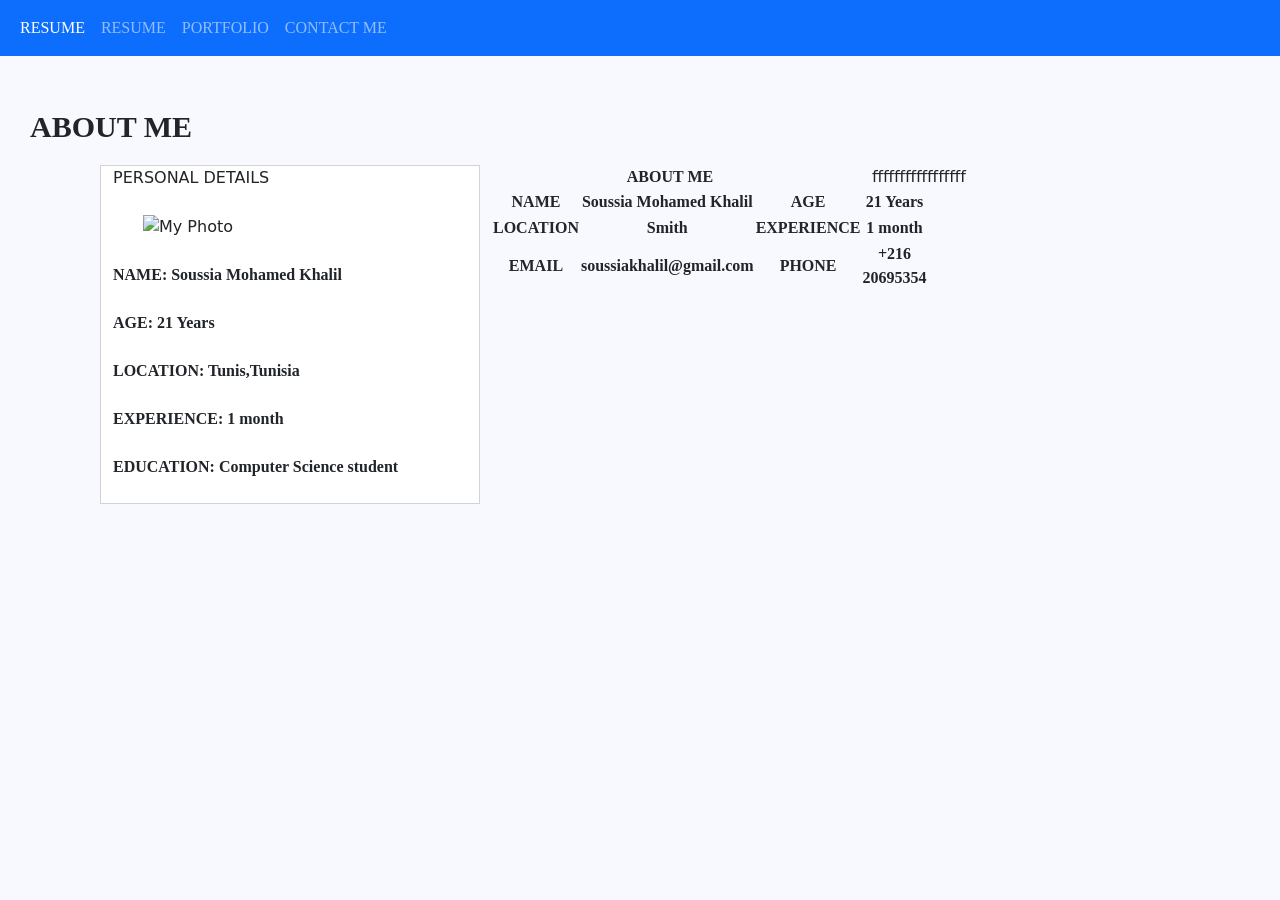
==== index.html @ 0bd5e28b "css style added" ====
<!DOCTYPE html>
<html lang="en">

<head>
  <title>Bootstrap Example</title>
  <meta charset="utf-8">
  <meta name="viewport" content="width=device-width, initial-scale=1">
  <link href="https://cdn.jsdelivr.net/npm/bootstrap@5.1.3/dist/css/bootstrap.min.css" rel="stylesheet">
  <script src="https://cdn.jsdelivr.net/npm/bootstrap@5.1.3/dist/js/bootstrap.bundle.min.js"></script>
  <link href="./index.css" rel="stylesheet">

</head>

<body style="background-color:ghostwhite;">
  <nav class="navbar navbar-expand-sm bg-primary navbar-dark">
    <div class="container-fluid">
      <ul class="navbar-nav">
        <li class="nav-item">
          <a class="nav-link active" href="#">RESUME</a>
        </li>
        <li class="nav-item">
          <a class="nav-link" href="#">RESUME</a>
        </li>
        <li class="nav-item">
          <a class="nav-link" href="#">PORTFOLIO</a>
        </li>
        <li class="nav-item">
          <a class="nav-link" href="#">CONTACT ME</a>
        </li>
      </ul>
    </div>
  </nav>
  </br>
  </br>
  <header>
    <p>ABOUT ME</p>
  </header>

  <main class="container">
    <div class="row flex-nowrap">

      <section class="col-4">
        <div>PERSONAL DETAILS</div>
        </br>
        <img
          src="https://scontent.ftun1-2.fna.fbcdn.net/v/t1.6435-9/72264885_2446634805444663_5044983321637945344_n.jpg?_nc_cat=103&ccb=1-7&_nc_sid=174925&_nc_ohc=TqiFjZAtJQwAX9yAOok&_nc_oc=AQnvFo3uZ9qJ41hqgy5ceanQqmBRIBKjBd4XnX8wTinYDmKmeX3Ry-f1zkL6y7RWH_k&_nc_ht=scontent.ftun1-2.fna&oh=00_AT_tyOwT0Gj4VtFPx0cBG5XvD7BfWZOd8rgf445AopQ8eA&oe=632B12B9"
          width="250" height="230" alt="My Photo">
        </br>
        </br>
        <div.a>
          <a>NAME: Soussia Mohamed Khalil</a>
          </br>
          </br>
          <a>AGE: 21 Years</a>
          </br>
          </br>
          <a>LOCATION: Tunis,Tunisia</a>
          </br>
          </br>
          <a>EXPERIENCE: 1 month</a>
          </br>
          </br>
          <a>EDUCATION: Computer Science student</a>
          </br>
          </br>
        </div.a>
      </section>
      <aside class="col-4">
        <div>ABOUT ME</div>
        <table style="width:100%">
          <tr>
            <th>NAME</th>
            <td>Soussia Mohamed Khalil</td>
            <th>AGE</th>
            <td>21 Years</td>
          </tr>
          <tr>
            <th>LOCATION</th>
            <td>Smith</td>
            <th>EXPERIENCE</td>
            <td>1 month</td>
          </tr>
          <tr>
            <th>EMAIL</th>
            <td>soussiakhalil@gmail.com</td>
            <th>PHONE</td>
            <td>+216 20695354</td>
          </tr>
        </table>
      </aside>
      <div class="col-4">fffffffffffffffff</div>
    </div>
  </main>


  <script type="text/javascript" src="./index.js"></script>

</body>

</html>
---- index.css ----
p {
  margin-left: 30px;
  font-family: "Times New Roman", Times, serif;
  font-weight: bolder;
}
/* div {
width: 280px;
padding: 5px;
margin-left: 30px;
font-weight: bold;

} */
img {
margin-left: 30px;
}

a {
font-family: "Times New Roman", Times, serif;
font-weight: bold;
}
section {
border: 1px solid lightgray; 
margin-left: 30px;
width:fit-content;
background-color: white;
}
header {
font-family: "Times New Roman", Times, serif;
font-weight: bold;
font-size: 30px;
}
div.a {
text-align: center;
font-family: "Times New Roman", Times, serif;
font-weight: bold;
}
aside {
text-align: center;
font-family: "Times New Roman", Times, serif;
font-weight: bold;
}
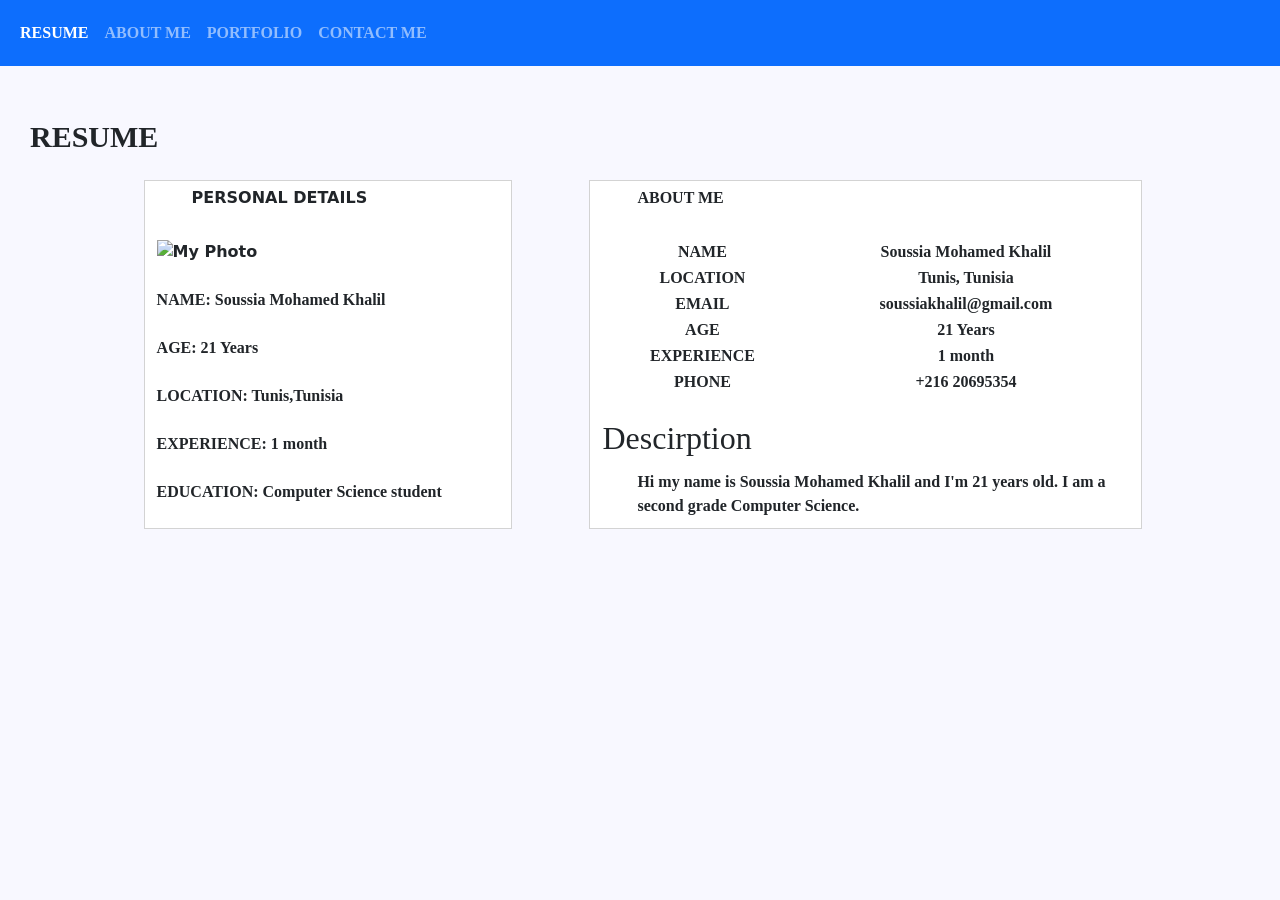
==== commit 267c61d2: "added meta tags" ====
--- a/index.html
+++ b/index.html
@@ -19,7 +19,7 @@
           <a class="nav-link active" href="#">RESUME</a>
         </li>
         <li class="nav-item">
-          <a class="nav-link" href="#">RESUME</a>
+          <a class="nav-link" href="#">ABOUT ME</a>
         </li>
         <li class="nav-item">
           <a class="nav-link" href="#">PORTFOLIO</a>
@@ -33,18 +33,18 @@
   </br>
   </br>
   <header>
-    <p>ABOUT ME</p>
+    <p>RESUME</p>
   </header>
 
   <main class="container">
-    <div class="row flex-nowrap">
+    <div class="row">
 
-      <section class="col-4">
+      <section class="col-sm-4">
         <div>PERSONAL DETAILS</div>
         </br>
         <img
           src="https://scontent.ftun1-2.fna.fbcdn.net/v/t1.6435-9/72264885_2446634805444663_5044983321637945344_n.jpg?_nc_cat=103&ccb=1-7&_nc_sid=174925&_nc_ohc=TqiFjZAtJQwAX9yAOok&_nc_oc=AQnvFo3uZ9qJ41hqgy5ceanQqmBRIBKjBd4XnX8wTinYDmKmeX3Ry-f1zkL6y7RWH_k&_nc_ht=scontent.ftun1-2.fna&oh=00_AT_tyOwT0Gj4VtFPx0cBG5XvD7BfWZOd8rgf445AopQ8eA&oe=632B12B9"
-          width="250" height="230" alt="My Photo">
+          alt="My Photo">
         </br>
         </br>
         <div.a>
@@ -65,30 +65,44 @@
           </br>
         </div.a>
       </section>
-      <aside class="col-4">
+      <aside class="col-sm-6">
         <div>ABOUT ME</div>
+        <br/>
         <table style="width:100%">
           <tr>
             <th>NAME</th>
             <td>Soussia Mohamed Khalil</td>
+          </tr>
+          <tr>
+            <th>LOCATION</th>
+            <td>Tunis, Tunisia</td>
+
+          </tr>
+          <tr>
+            <th>EMAIL</th>
+            <td>soussiakhalil@gmail.com</td>
+
+          </tr>
+          <tr>
+
             <th>AGE</th>
             <td>21 Years</td>
           </tr>
           <tr>
-            <th>LOCATION</th>
-            <td>Smith</td>
+
             <th>EXPERIENCE</td>
             <td>1 month</td>
           </tr>
           <tr>
-            <th>EMAIL</th>
-            <td>soussiakhalil@gmail.com</td>
+
             <th>PHONE</td>
             <td>+216 20695354</td>
           </tr>
         </table>
+        <br/>
+        <h2>Descirption</h2>
+        <div>Hi my name is Soussia Mohamed Khalil and I'm 21 years old. I am a second grade Computer Science. </div>
       </aside>
-      <div class="col-4">fffffffffffffffff</div>
     </div>
   </main>
 
--- a/index.css
+++ b/index.css
@@ -3,15 +3,18 @@
   font-family: "Times New Roman", Times, serif;
   font-weight: bolder;
 }
-/* div {
+ div {
 width: 280px;
 padding: 5px;
 margin-left: 30px;
 font-weight: bold;
+text-align: left;
+width: 100%;
 
-} */
+
+} 
 img {
-margin-left: 30px;
+width:100% 
 }
 
 a {
@@ -38,4 +41,16 @@
 text-align: center;
 font-family: "Times New Roman", Times, serif;
 font-weight: bold;
+border: 1px solid lightgray; 
+background-color: white;
+}
+main > div {
+  width: 100%;
+  display: flex;
+  flex-wrap: wrap !important  ;
+  justify-content: space-around;
+}
+h2{
+  text-align: left;
+
 }
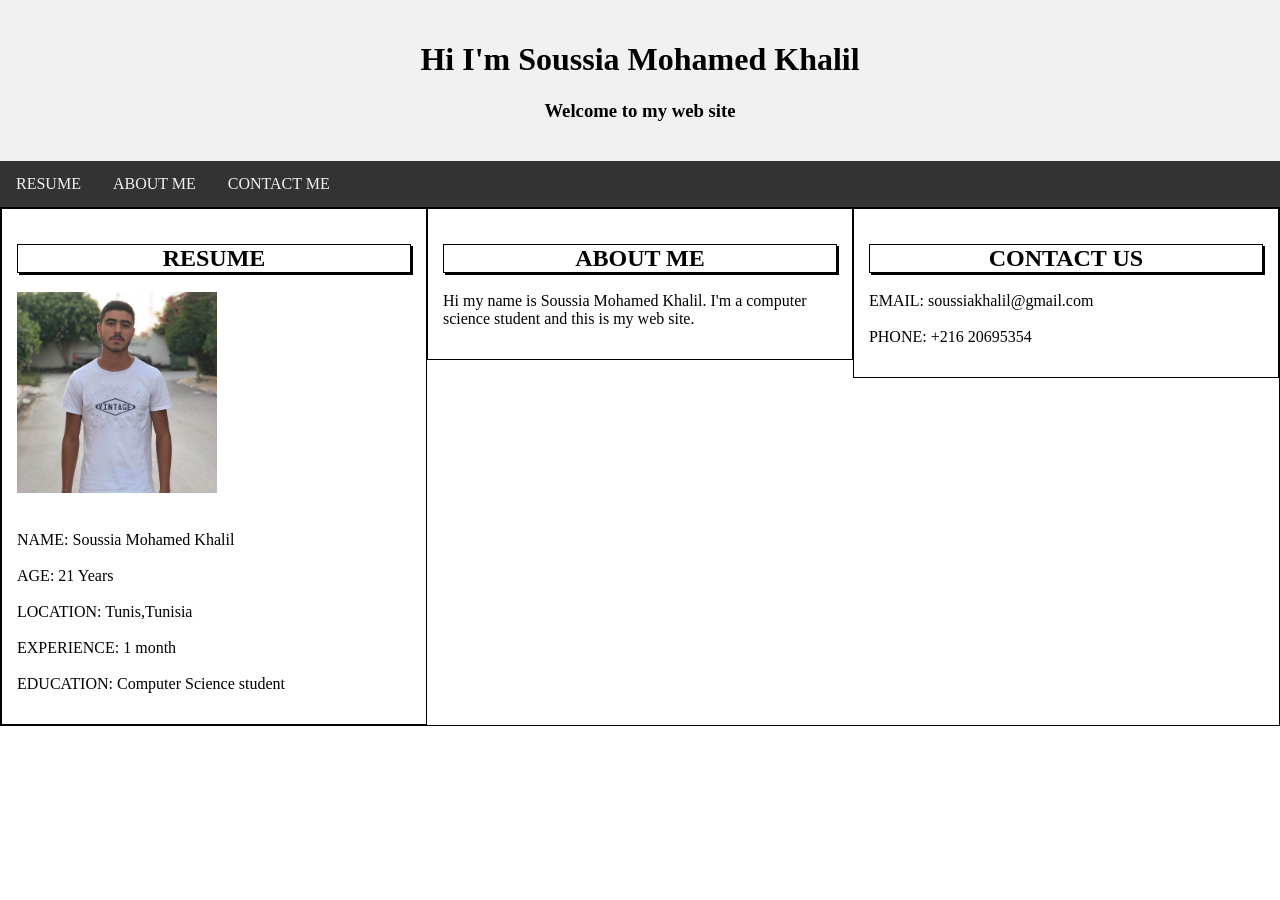
==== commit b1b4199c: "Add files via upload" ====
--- a/index.html
+++ b/index.html
@@ -1,114 +1,100 @@
-<!DOCTYPE html>
-<html lang="en">
-
-<head>
-  <title>Bootstrap Example</title>
-  <meta charset="utf-8">
-  <meta name="viewport" content="width=device-width, initial-scale=1">
-  <link href="https://cdn.jsdelivr.net/npm/bootstrap@5.1.3/dist/css/bootstrap.min.css" rel="stylesheet">
-  <script src="https://cdn.jsdelivr.net/npm/bootstrap@5.1.3/dist/js/bootstrap.bundle.min.js"></script>
-  <link href="./index.css" rel="stylesheet">
-
-</head>
-
-<body style="background-color:ghostwhite;">
-  <nav class="navbar navbar-expand-sm bg-primary navbar-dark">
-    <div class="container-fluid">
-      <ul class="navbar-nav">
-        <li class="nav-item">
-          <a class="nav-link active" href="#">RESUME</a>
-        </li>
-        <li class="nav-item">
-          <a class="nav-link" href="#">ABOUT ME</a>
-        </li>
-        <li class="nav-item">
-          <a class="nav-link" href="#">PORTFOLIO</a>
-        </li>
-        <li class="nav-item">
-          <a class="nav-link" href="#">CONTACT ME</a>
-        </li>
-      </ul>
-    </div>
-  </nav>
-  </br>
-  </br>
-  <header>
-    <p>RESUME</p>
-  </header>
-
-  <main class="container">
-    <div class="row">
-
-      <section class="col-sm-4">
-        <div>PERSONAL DETAILS</div>
-        </br>
-        <img
-          src="https://scontent.ftun1-2.fna.fbcdn.net/v/t1.6435-9/72264885_2446634805444663_5044983321637945344_n.jpg?_nc_cat=103&ccb=1-7&_nc_sid=174925&_nc_ohc=TqiFjZAtJQwAX9yAOok&_nc_oc=AQnvFo3uZ9qJ41hqgy5ceanQqmBRIBKjBd4XnX8wTinYDmKmeX3Ry-f1zkL6y7RWH_k&_nc_ht=scontent.ftun1-2.fna&oh=00_AT_tyOwT0Gj4VtFPx0cBG5XvD7BfWZOd8rgf445AopQ8eA&oe=632B12B9"
-          alt="My Photo">
-        </br>
-        </br>
-        <div.a>
-          <a>NAME: Soussia Mohamed Khalil</a>
-          </br>
-          </br>
-          <a>AGE: 21 Years</a>
-          </br>
-          </br>
-          <a>LOCATION: Tunis,Tunisia</a>
-          </br>
-          </br>
-          <a>EXPERIENCE: 1 month</a>
-          </br>
-          </br>
-          <a>EDUCATION: Computer Science student</a>
-          </br>
-          </br>
-        </div.a>
-      </section>
-      <aside class="col-sm-6">
-        <div>ABOUT ME</div>
-        <br/>
-        <table style="width:100%">
-          <tr>
-            <th>NAME</th>
-            <td>Soussia Mohamed Khalil</td>
-          </tr>
-          <tr>
-            <th>LOCATION</th>
-            <td>Tunis, Tunisia</td>
-
-          </tr>
-          <tr>
-            <th>EMAIL</th>
-            <td>soussiakhalil@gmail.com</td>
-
-          </tr>
-          <tr>
-
-            <th>AGE</th>
-            <td>21 Years</td>
-          </tr>
-          <tr>
-
-            <th>EXPERIENCE</td>
-            <td>1 month</td>
-          </tr>
-          <tr>
-
-            <th>PHONE</td>
-            <td>+216 20695354</td>
-          </tr>
-        </table>
-        <br/>
-        <h2>Descirption</h2>
-        <div>Hi my name is Soussia Mohamed Khalil and I'm 21 years old. I am a second grade Computer Science. </div>
-      </aside>
-    </div>
-  </main>
-
-
-  <script type="text/javascript" src="./index.js"></script>
-
-</body>
-
+<!DOCTYPE html>
+<html lang="en">
+
+<head>
+  <title>My CV</title>
+  <link rel="stylesheet" href="index.css">
+  
+
+  <!-- HTML Meta Tags -->
+  <title>Soussia Mohamed Khalil</title>
+  <meta name="description" content="Hi my name is Soussia Mohamed Khalil. 
+  Welcome to my website !">
+  
+  <!-- Google / Search Engine Tags -->
+  <meta itemprop="name" content="Soussia Mohamed Khalil">
+  <meta itemprop="description" content="Hi my name is Soussia Mohamed Khalil. 
+  Welcome to my website !">
+  <meta itemprop="image" content="http://127.0.0.1:5500/images/me.jpg">
+  
+  <!-- Facebook Meta Tags -->
+  <meta property="og:url" content="https://www.khalilcv.com">
+  <meta property="og:type" content="website">
+  <meta property="og:title" content="Soussia Mohamed Khalil">
+  <meta property="og:description" content="Hi my name is Soussia Mohamed Khalil. 
+  Welcome to my website !">
+  <meta property="og:image" content="http://127.0.0.1:5500/images/me.jpg">
+  
+  <!-- Twitter Meta Tags -->
+  <meta name="twitter:card" content="summary_large_image">
+  <meta name="twitter:title" content="Soussia Mohamed Khalil">
+  <meta name="twitter:description" content="Hi my name is Soussia Mohamed Khalil. 
+  Welcome to my website !">
+  <meta name="twitter:image" content="http://127.0.0.1:5500/images/me.jpg">
+  
+  <!-- Meta Tags Generated via http://heymeta.com -->
+    <meta charset="utf-8">
+    <meta name="viewport" content="width=device-width, initial-scale=1">
+
+
+  
+</head>
+
+<body>
+  <div class="header">
+    <h1>Hi I'm Soussia Mohamed Khalil
+      <h1 />
+      <h3>Welcome to my web site
+        <h3 />
+  </div>
+
+  <div class="topnav">
+    <a href="#">RESUME</a>
+    <a href="#">ABOUT ME</a>
+    <a href="#">CONTACT ME</a>
+  </div>
+
+  <main>
+    <aside>
+      <div class="row">
+        <div class="column">
+          <h2>RESUME</h2>
+          <img src="./images/me.jpg" width="200 " ght="150">
+          </br>
+          </br>
+          <p><a>NAME: Soussia Mohamed Khalil</a>
+            </br>
+            </br>
+            <a>AGE: 21 Years</a>
+            </br>
+            </br>
+            <a>LOCATION: Tunis,Tunisia</a>
+            </br>
+            </br>
+            <a>EXPERIENCE: 1 month</a>
+            </br>
+            </br>
+            <a>EDUCATION: Computer Science student</a>
+            </br>
+          </p>
+        </div>
+        <div class="column">
+          <h2>ABOUT ME</h2>
+          <p>Hi my name is Soussia Mohamed Khalil. I'm a computer science student and this is my web site. </p>
+        </div>
+
+        <div class="column">
+          <h2>CONTACT US</h2>
+          <p>EMAIL: soussiakhalil@gmail.com
+            <br />
+            <br />
+            PHONE: +216 20695354
+
+          </p>
+        </div>
+    </aside>
+    </div>
+  </main>
+</body>
+
 </html>
--- a/index.css
+++ b/index.css
@@ -1,56 +1,74 @@
-p {
-  margin-left: 30px;
-  font-family: "Times New Roman", Times, serif;
-  font-weight: bolder;
-}
- div {
-width: 280px;
-padding: 5px;
-margin-left: 30px;
-font-weight: bold;
-text-align: left;
-width: 100%;
-
-
-} 
-img {
-width:100% 
-}
-
-a {
-font-family: "Times New Roman", Times, serif;
-font-weight: bold;
-}
-section {
-border: 1px solid lightgray; 
-margin-left: 30px;
-width:fit-content;
-background-color: white;
-}
-header {
-font-family: "Times New Roman", Times, serif;
-font-weight: bold;
-font-size: 30px;
-}
-div.a {
-text-align: center;
-font-family: "Times New Roman", Times, serif;
-font-weight: bold;
-}
-aside {
-text-align: center;
-font-family: "Times New Roman", Times, serif;
-font-weight: bold;
-border: 1px solid lightgray; 
-background-color: white;
-}
-main > div {
-  width: 100%;
-  display: flex;
-  flex-wrap: wrap !important  ;
-  justify-content: space-around;
-}
-h2{
-  text-align: left;
-
-}+
+* {
+  box-sizing: border-box;
+}
+
+body {
+  margin: 0;
+}
+
+/* Style the header */
+.header {
+  background-color: #f1f1f1;
+  padding: 20px;
+  text-align: center;
+}
+main {
+  
+  
+}
+h2 {
+  border-style: solid;
+  border-width: 1px;
+  box-shadow: 2px 2px;
+  text-align: center;
+}
+aside{
+  border-style: solid;
+  border-width: 1px;
+  
+}
+/* Style the top navigation bar */
+.topnav {
+  overflow: hidden;
+  background-color: #333;
+}
+
+/* Style the topnav links */
+.topnav a {
+  float: left;
+  display: block;
+  color: #f2f2f2;
+  text-align: center;
+  padding: 14px 16px;
+  text-decoration: none;
+}
+
+/* Change color on hover */
+.topnav a:hover {
+  background-color: #ddd;
+  color: black;
+}
+
+/* Create three equal columns that floats next to each other */
+.column {
+  float: left;
+  border-style: solid;
+  border-width: 1px;
+  width: 33.33%;
+  padding: 15px;
+}
+
+/* Clear floats after the columns */
+.row:after {
+  content: "";
+  display: table;
+  clear: both;
+}
+
+/* Responsive layout - makes the three columns stack on top of each other instead of next to each other */
+@media screen and (max-width:600px) {
+  .column {
+    width: 100%;
+  }
+}
